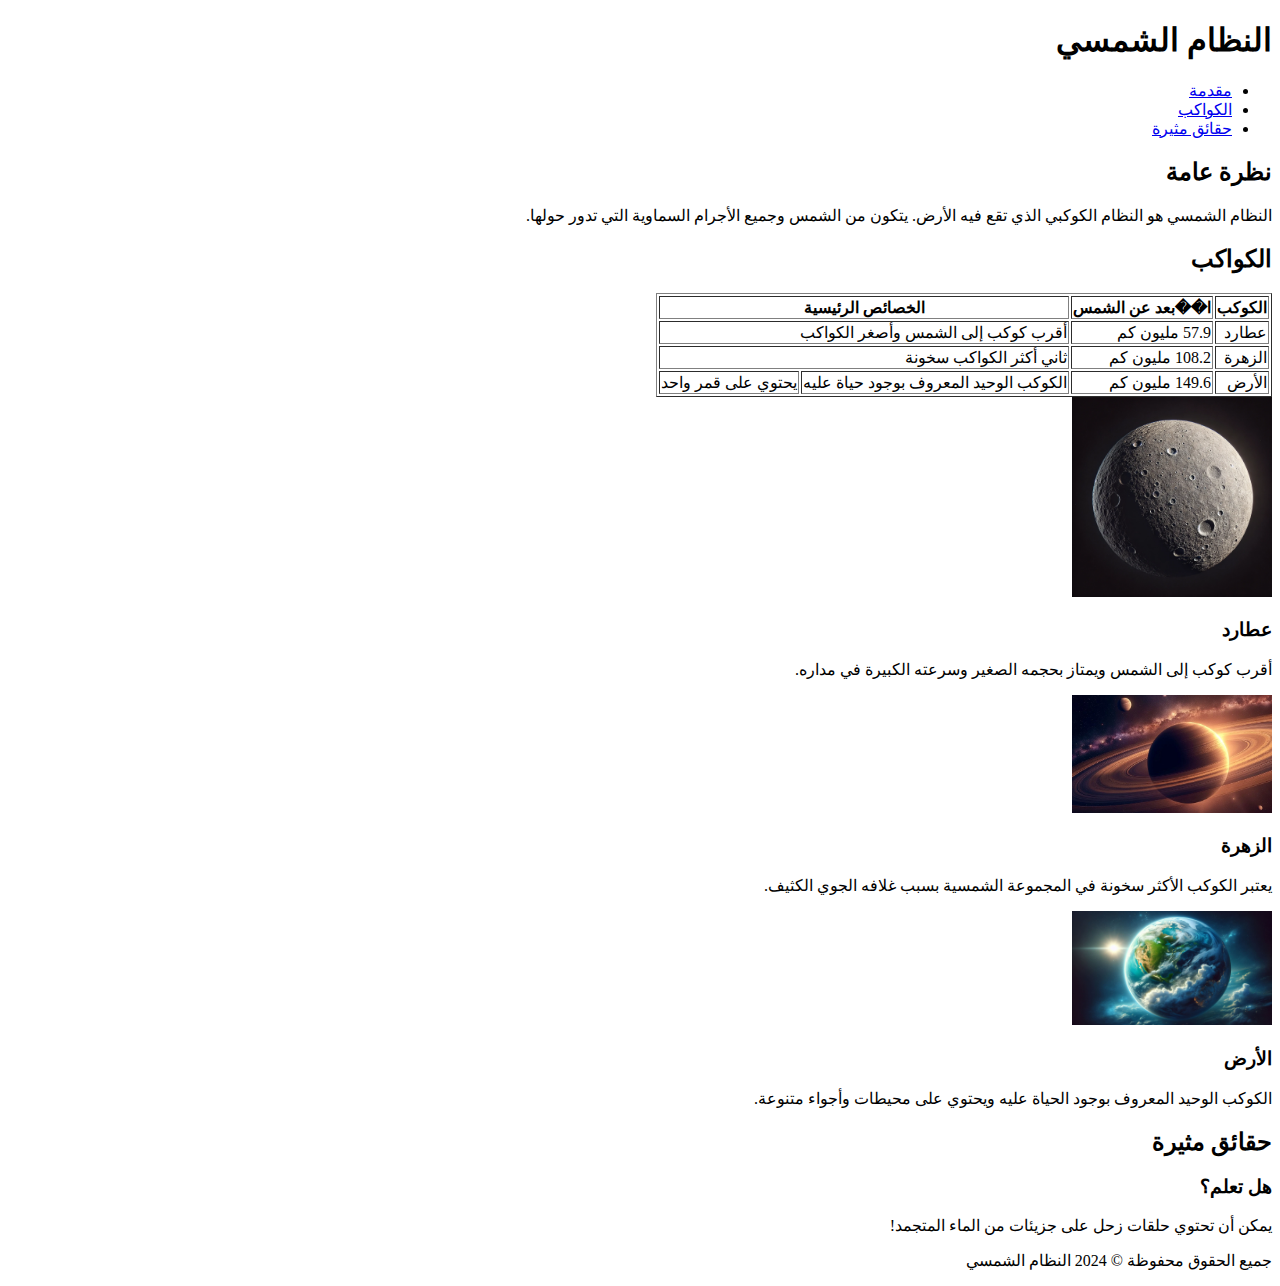
==== version1.html @ 9070cd44 "first commit" ====
<!DOCTYPE html>
<html lang="ar" dir="rtl">
<head>
    <meta charset="UTF-8">
    <meta name="viewport" content="width=device-width, initial-scale=1.0">
    <title>النظام الشمسي</title>
</head>
<body>
    <header>
        <a href="index.html" style="text-decoration: none; color: inherit;">
            <h1>النظام الشمسي</h1>
        </a>
        <nav>
            <ul>
                <li><a href="#intro">مقدمة</a></li>
                <li><a href="#planets">الكواكب</a></li>
                <li><a href="#facts">حقائق مثيرة</a></li>
            </ul>
        </nav>
    </header>

    <main>
        <section id="intro">
            <h2>نظرة عامة</h2>
            <p>النظام الشمسي هو النظام الكوكبي الذي تقع فيه الأرض. يتكون من الشمس وجميع الأجرام السماوية التي تدور حولها.</p>
        </section>

        <section id="planets">
            <h2>الكواكب</h2>
            <table border="1">
                <thead>
                    <tr>
                        <th>الكوكب</th>
                        <th>ا��بعد عن الشمس</th>
                        <th colspan="2">الخصائص الرئيسية</th>
                    </tr>
                </thead>
                <tbody>
                    <tr>
                        <td>عطارد</td>
                        <td>57.9 مليون كم</td>
                        <td colspan="2">أقرب كوكب إلى الشمس وأصغر الكواكب</td>
                    </tr>
                    <tr>
                        <td>الزهرة</td>
                        <td>108.2 مليون كم</td>
                        <td colspan="2">ثاني أكثر الكواكب سخونة</td>
                    </tr>
                    <tr>
                        <td rowspan="2">الأرض</td>
                        <td>149.6 مليون كم</td>
                        <td>الكوكب الوحيد المعروف بوجود حياة عليه</td>
                        <td>يحتوي على قمر واحد</td>
                    </tr>
                </tbody>
            </table>

            <section id="planets-cards">
                <div>
                    <div>
                        <img src="imgs/عطارد.webp" alt="كوكب عطارد" width="200">
                        <h3>عطارد</h3>
                        <p>أقرب كوكب إلى الشمس ويمتاز بحجمه الصغير وسرعته الكبيرة في مداره.</p>
                    </div>
                    <div>
                        <img src="imgs/الزهرة.jpeg" alt="كوكب الزهرة" width="200">
                        <h3>الزهرة</h3>
                        <p>يعتبر الكوكب الأكثر سخونة في المجموعة الشمسية بسبب غلافه الجوي الكثيف.</p>
                    </div>
                    <div>
                        <img src="imgs/الارض.jpg" alt="كوكب الأرض" width="200">
                        <h3>الأرض</h3>
                        <p>الكوكب الوحيد المعروف بوجود الحياة عليه ويحتوي على محيطات وأجواء متنوعة.</p>
                    </div>
                </div>
            </section>
        </section>

        <section id="facts">
            <h2>حقائق مثيرة</h2>
            <aside>
                <h3>هل تعلم؟</h3>
                <p>يمكن أن تحتوي حلقات زحل على جزيئات من الماء المتجمد!</p>
            </aside>
        </section>
    </main>

    <footer>
        <p>جميع الحقوق محفوظة © 2024 النظام الشمسي</p>
    </footer>
</body>
</html>
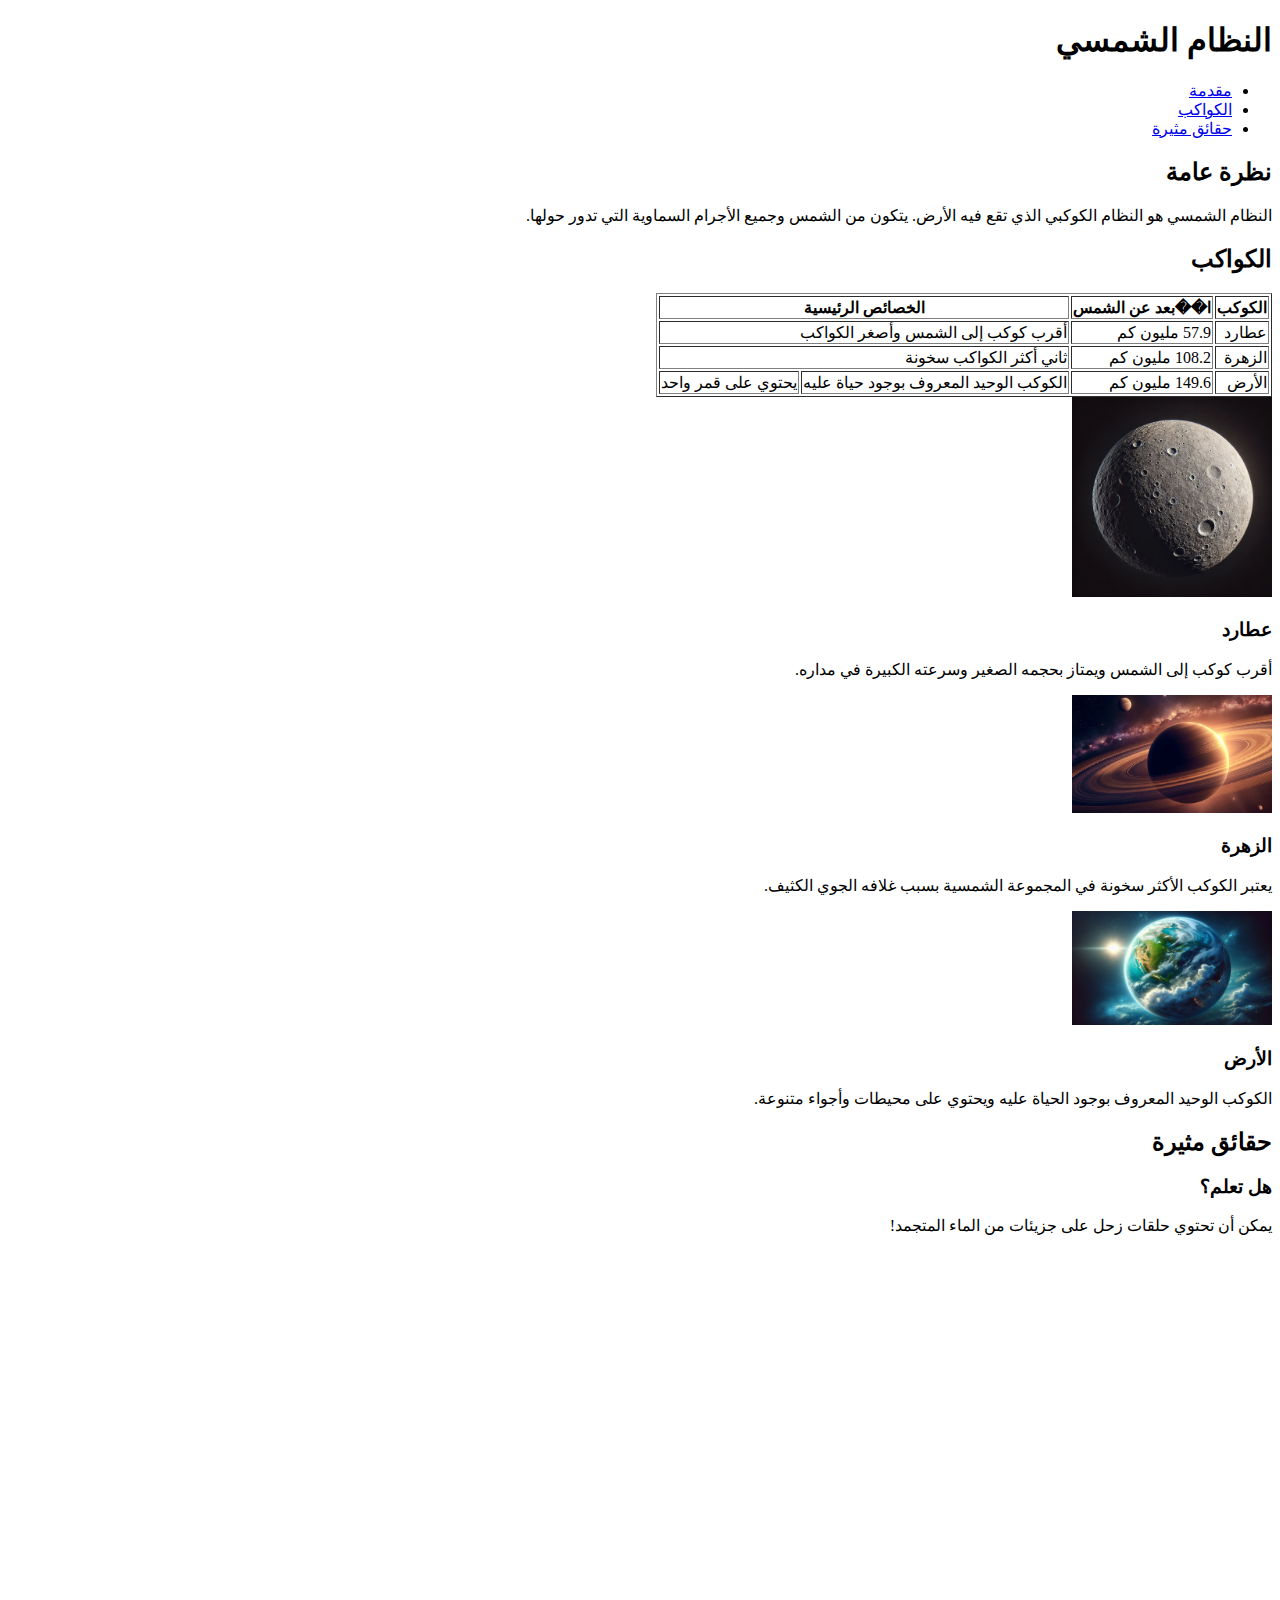
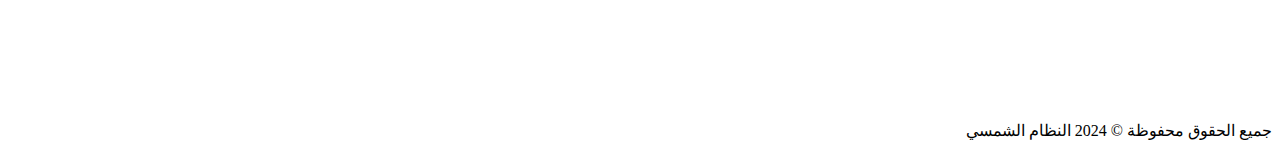
==== commit 6d0affc5: "Add files via upload" ====
--- a/version1.html
+++ b/version1.html
@@ -1,92 +1,95 @@
-<!DOCTYPE html>
-<html lang="ar" dir="rtl">
-<head>
-    <meta charset="UTF-8">
-    <meta name="viewport" content="width=device-width, initial-scale=1.0">
-    <title>النظام الشمسي</title>
-</head>
-<body>
-    <header>
-        <a href="index.html" style="text-decoration: none; color: inherit;">
-            <h1>النظام الشمسي</h1>
-        </a>
-        <nav>
-            <ul>
-                <li><a href="#intro">مقدمة</a></li>
-                <li><a href="#planets">الكواكب</a></li>
-                <li><a href="#facts">حقائق مثيرة</a></li>
-            </ul>
-        </nav>
-    </header>
-
-    <main>
-        <section id="intro">
-            <h2>نظرة عامة</h2>
-            <p>النظام الشمسي هو النظام الكوكبي الذي تقع فيه الأرض. يتكون من الشمس وجميع الأجرام السماوية التي تدور حولها.</p>
-        </section>
-
-        <section id="planets">
-            <h2>الكواكب</h2>
-            <table border="1">
-                <thead>
-                    <tr>
-                        <th>الكوكب</th>
-                        <th>ا��بعد عن الشمس</th>
-                        <th colspan="2">الخصائص الرئيسية</th>
-                    </tr>
-                </thead>
-                <tbody>
-                    <tr>
-                        <td>عطارد</td>
-                        <td>57.9 مليون كم</td>
-                        <td colspan="2">أقرب كوكب إلى الشمس وأصغر الكواكب</td>
-                    </tr>
-                    <tr>
-                        <td>الزهرة</td>
-                        <td>108.2 مليون كم</td>
-                        <td colspan="2">ثاني أكثر الكواكب سخونة</td>
-                    </tr>
-                    <tr>
-                        <td rowspan="2">الأرض</td>
-                        <td>149.6 مليون كم</td>
-                        <td>الكوكب الوحيد المعروف بوجود حياة عليه</td>
-                        <td>يحتوي على قمر واحد</td>
-                    </tr>
-                </tbody>
-            </table>
-
-            <section id="planets-cards">
-                <div>
-                    <div>
-                        <img src="imgs/عطارد.webp" alt="كوكب عطارد" width="200">
-                        <h3>عطارد</h3>
-                        <p>أقرب كوكب إلى الشمس ويمتاز بحجمه الصغير وسرعته الكبيرة في مداره.</p>
-                    </div>
-                    <div>
-                        <img src="imgs/الزهرة.jpeg" alt="كوكب الزهرة" width="200">
-                        <h3>الزهرة</h3>
-                        <p>يعتبر الكوكب الأكثر سخونة في المجموعة الشمسية بسبب غلافه الجوي الكثيف.</p>
-                    </div>
-                    <div>
-                        <img src="imgs/الارض.jpg" alt="كوكب الأرض" width="200">
-                        <h3>الأرض</h3>
-                        <p>الكوكب الوحيد المعروف بوجود الحياة عليه ويحتوي على محيطات وأجواء متنوعة.</p>
-                    </div>
-                </div>
-            </section>
-        </section>
-
-        <section id="facts">
-            <h2>حقائق مثيرة</h2>
-            <aside>
-                <h3>هل تعلم؟</h3>
-                <p>يمكن أن تحتوي حلقات زحل على جزيئات من الماء المتجمد!</p>
-            </aside>
-        </section>
-    </main>
-
-    <footer>
-        <p>جميع الحقوق محفوظة © 2024 النظام الشمسي</p>
-    </footer>
-</body>
+<!DOCTYPE html>
+<html lang="ar" dir="rtl">
+<head>
+    <meta charset="UTF-8">
+    <meta name="viewport" content="width=device-width, initial-scale=1.0">
+    <title>النظام الشمسي</title>
+</head>
+<body>
+    <header>
+        <a href="index.html" style="text-decoration: none; color: inherit;">
+            <h1>النظام الشمسي</h1>
+        </a>
+        <nav>
+            <ul>
+                <li><a href="#intro">مقدمة</a></li>
+                <li><a href="#planets">الكواكب</a></li>
+                <li><a href="#facts">حقائق مثيرة</a></li>
+            </ul>
+        </nav>
+    </header>
+
+    <main>
+        <section id="intro">
+            <h2>نظرة عامة</h2>
+            <p>النظام الشمسي هو النظام الكوكبي الذي تقع فيه الأرض. يتكون من الشمس وجميع الأجرام السماوية التي تدور حولها.</p>
+        </section>
+
+        <section id="planets">
+            <h2>الكواكب</h2>
+            <table border="1">
+                <thead>
+                    <tr>
+                        <th>الكوكب</th>
+                        <th>ا��بعد عن الشمس</th>
+                        <th colspan="2">الخصائص الرئيسية</th>
+                    </tr>
+                </thead>
+                <tbody>
+                    <tr>
+                        <td>عطارد</td>
+                        <td>57.9 مليون كم</td>
+                        <td colspan="2">أقرب كوكب إلى الشمس وأصغر الكواكب</td>
+                    </tr>
+                    <tr>
+                        <td>الزهرة</td>
+                        <td>108.2 مليون كم</td>
+                        <td colspan="2">ثاني أكثر الكواكب سخونة</td>
+                    </tr>
+                    <tr>
+                        <td rowspan="2">الأرض</td>
+                        <td>149.6 مليون كم</td>
+                        <td>الكوكب الوحيد المعروف بوجود حياة عليه</td>
+                        <td>يحتوي على قمر واحد</td>
+                    </tr>
+                </tbody>
+            </table>
+
+            <section id="planets-cards">
+                <div>
+                    <div>
+                        <img src="imgs/عطارد.webp" alt="كوكب عطارد" width="200">
+                        <h3>عطارد</h3>
+                        <p>أقرب كوكب إلى الشمس ويمتاز بحجمه الصغير وسرعته الكبيرة في مداره.</p>
+                    </div>
+                    <div>
+                        <img src="imgs/الزهرة.jpeg" alt="كوكب الزهرة" width="200">
+                        <h3>الزهرة</h3>
+                        <p>يعتبر الكوكب الأكثر سخونة في المجموعة الشمسية بسبب غلافه الجوي الكثيف.</p>
+                    </div>
+                    <div>
+                        <img src="imgs/الارض.jpg" alt="كوكب الأرض" width="200">
+                        <h3>الأرض</h3>
+                        <p>الكوكب الوحيد المعروف بوجود الحياة عليه ويحتوي على محيطات وأجواء متنوعة.</p>
+                    </div>
+                </div>
+            </section>
+        </section>
+
+        <section id="facts">
+            <h2>حقائق مثيرة</h2>
+            <aside>
+                <h3>هل تعلم؟</h3>
+                <p>يمكن أن تحتوي حلقات زحل على جزيئات من الماء المتجمد!</p>
+            </aside>
+        </section>
+        <div style="text-align: center;">
+            <iframe src="https://www.google.com/maps/embed?pb=!1m18!1m12!1m3!1d3310.967309460459!2d8.086276410727374!3d33.91624092478874!2m3!1f0!2f0!3f0!3m2!1i1024!2i768!4f13.1!3m3!1m2!1s0x1257eb1de9c3275d%3A0x1db1e425aa8df340!2sInstitut%20Sup%C3%A9rieur%20des%20Etudes%20Technologiques%20de%20Tozeur!5e0!3m2!1sfr!2stn!4v1733857472041!5m2!1sfr!2stn" width="600" height="450" style="border:0;" allowfullscreen="" loading="lazy" referrerpolicy="no-referrer-when-downgrade"></iframe>
+        </div>
+    </main>
+
+    <footer>
+        <p>جميع الحقوق محفوظة © 2024 النظام الشمسي</p>
+    </footer>
+</body>
 </html>